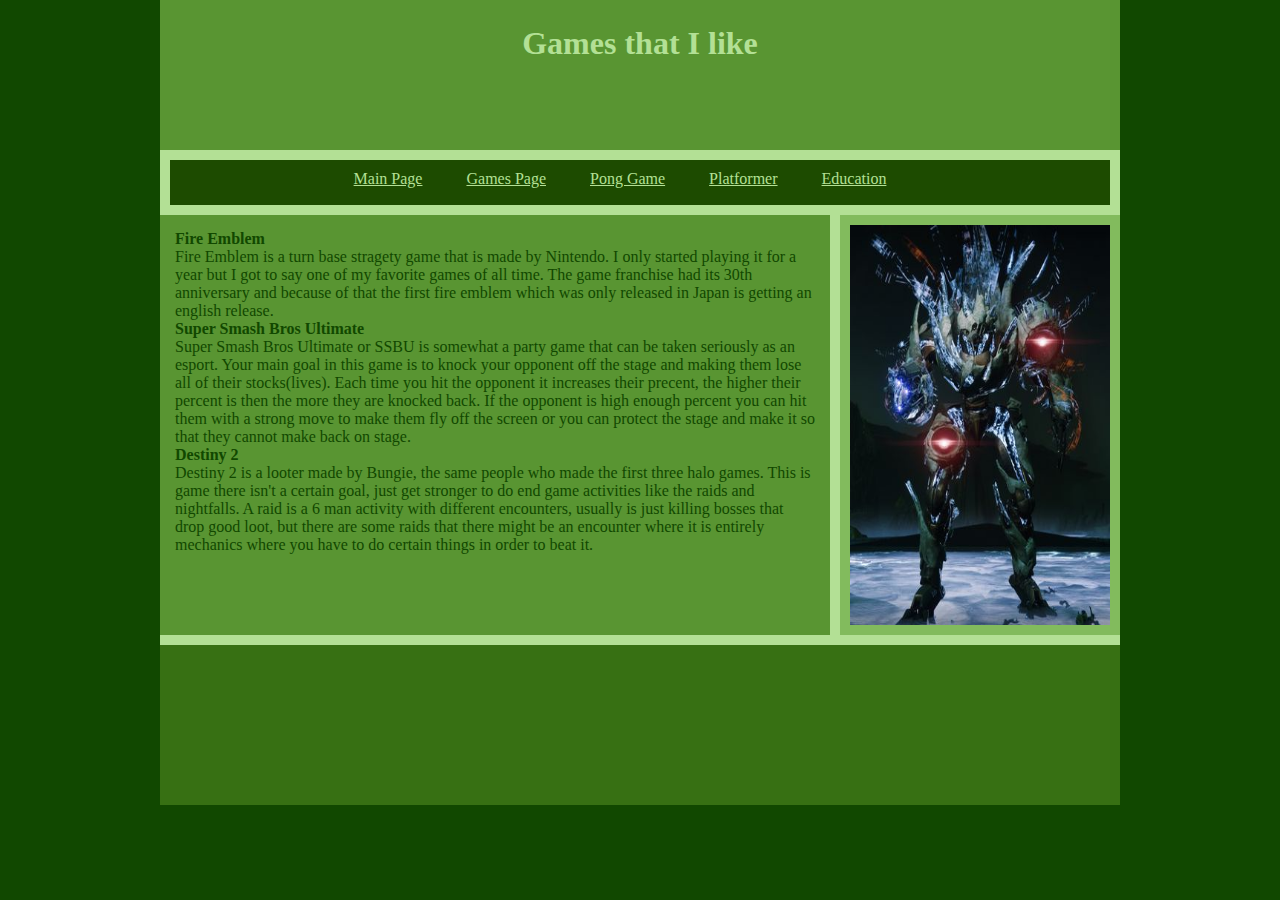
==== games.html @ eb9920a5 "Added my web files" ====
<!DOCTYPE html>

<html lang = "en">

	<head>
		<meta charset = "utf-8">
		<meta name = "description" content = "All the games that I like to play">
		<meta name = "keywords" content = "Games, Web, Programming">
		
		<title>Games I like</title>
		
		<link href = "css/gamesStyle.css" rel = "stylesheet">
	
	</head>
	
	<body>
	
		<div id = "container">
		
			<header>
			<h1>Games that I like</h1>
			</header>
		
			<nav>
				<ul>
					
						<li><a href = "index.html">Main Page</a></li>
						<li><a href = "#">Games Page</a></li>
						<li><a href = "PongGame.html">Pong Game</a></li>
						<li><a href = "Platform.html">Platformer</a></li>
						<li><a href = "school.html">Education</a></li>
					
				</ul>
			</nav>
		
			<aside>
			<img src = "Pics/GOS.jpg"
				 alt = "Sanctified Mind, Sol Inherent"
				 width = "260" height = "400" />
			</aside>
		
			<section>
			<h4>Fire Emblem</h4>
			<p>Fire Emblem is a turn base stragety game that is made by Nintendo.
				I only started playing it for a year but I got to say one of my favorite games of all time.
				The game franchise had its 30th anniversary and because of that the first fire emblem which was only released in Japan is getting an english release.</p>
			<h4>Super Smash Bros Ultimate</h4>
			<p>Super Smash Bros Ultimate or SSBU is somewhat a party game that can be taken seriously as an esport.
				Your main goal in this game is to knock your opponent off the stage and making them lose all of their stocks(lives).
				Each time you hit the opponent it increases their precent, the higher their percent is then the more they are knocked back.
				If the opponent is high enough percent you can hit them with a strong move to make them fly off the screen or you can protect the stage and make it so that they cannot make back on stage.</p>
			<h4>Destiny 2</h4>
			<p>Destiny 2 is a looter made by Bungie, the same people who made the first three halo games.
				This is game there isn't a certain goal, just get stronger to do end game activities like the raids and nightfalls.
				A raid is a 6 man activity with different encounters, usually is just killing bosses that drop good loot,
				but there are some raids that there might be an encounter where it is entirely mechanics where you have to do certain things in order to beat it.</p>
			</section>
		
			<footer>
			</footer>
		
		</div>
	
	</body>

</html>
---- css/gamesStyle.css ----
*
{
	padding: 0;
	margin: 0;
}

body
{
	background-color: #114800;
}

#container
{
	background-color: #B3E095;
	width: 960px;
	margin: 0 auto;
}

header
{
	width: 910px;
	color: #B3E095;
	height: 100px;
	padding: 25px;
	margin-bottom: 10px;
	text-align: center;
	background-color: #599532;
}

nav
{
	width: 920px;
	background-color: #1D4B00;
	height: 25px;
	margin: 0 10px 10px 10px;
	padding: 10px;
	text-align: center;
}

nav li
{
	display:inline;
	list-style-type:none;
	padding-right: 40px;
}

nav a:visited
{
	color:#B3E095
}
nav a:link
{
	color:#B3E095
}

aside
{
	width: 260px;
	height: 400px;
	padding: 10px;
	background-color: #82BB5D;
	margin: 0 0 10px 10px;
	float: right;
}

section
{
	width: 640px;
	height: 390px;
	padding: 15px;
	background-color: #599532;
	color: #114800;
	float: left;
}

footer
{
	height: 120px;
	padding: 20px;
	clear: both;
	background-color: #377013;
	color:#B3E095;
}

footer a:visited
{
	color:#90BF60;
}
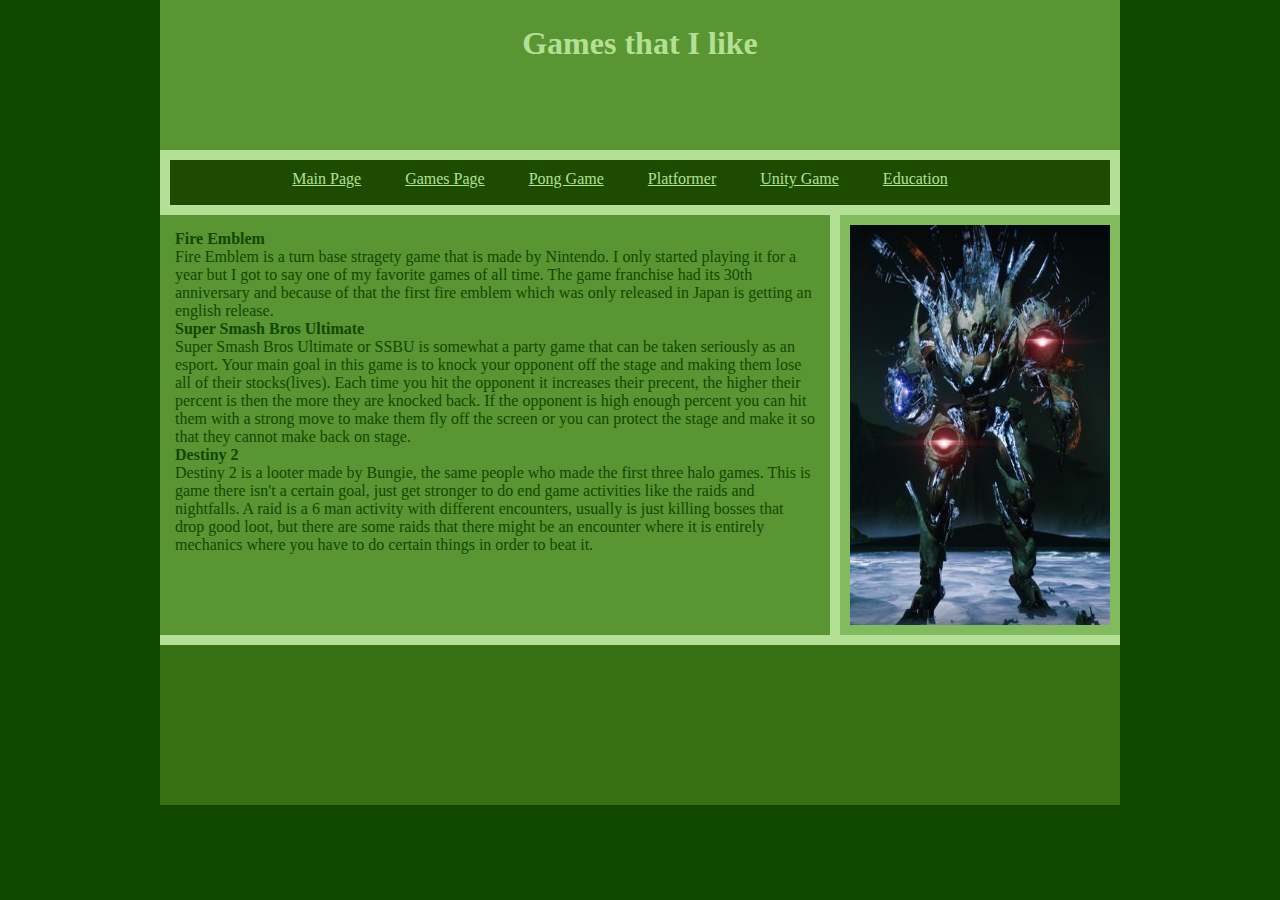
==== commit d3a99b6d: "Added a new unity game page to my website" ====
--- a/games.html
+++ b/games.html
@@ -28,6 +28,7 @@
 						<li><a href = "#">Games Page</a></li>
 						<li><a href = "PongGame.html">Pong Game</a></li>
 						<li><a href = "Platform.html">Platformer</a></li>
+						<li><a href = "unityGame.html">Unity Game</a></li>
 						<li><a href = "school.html">Education</a></li>
 					
 				</ul>
